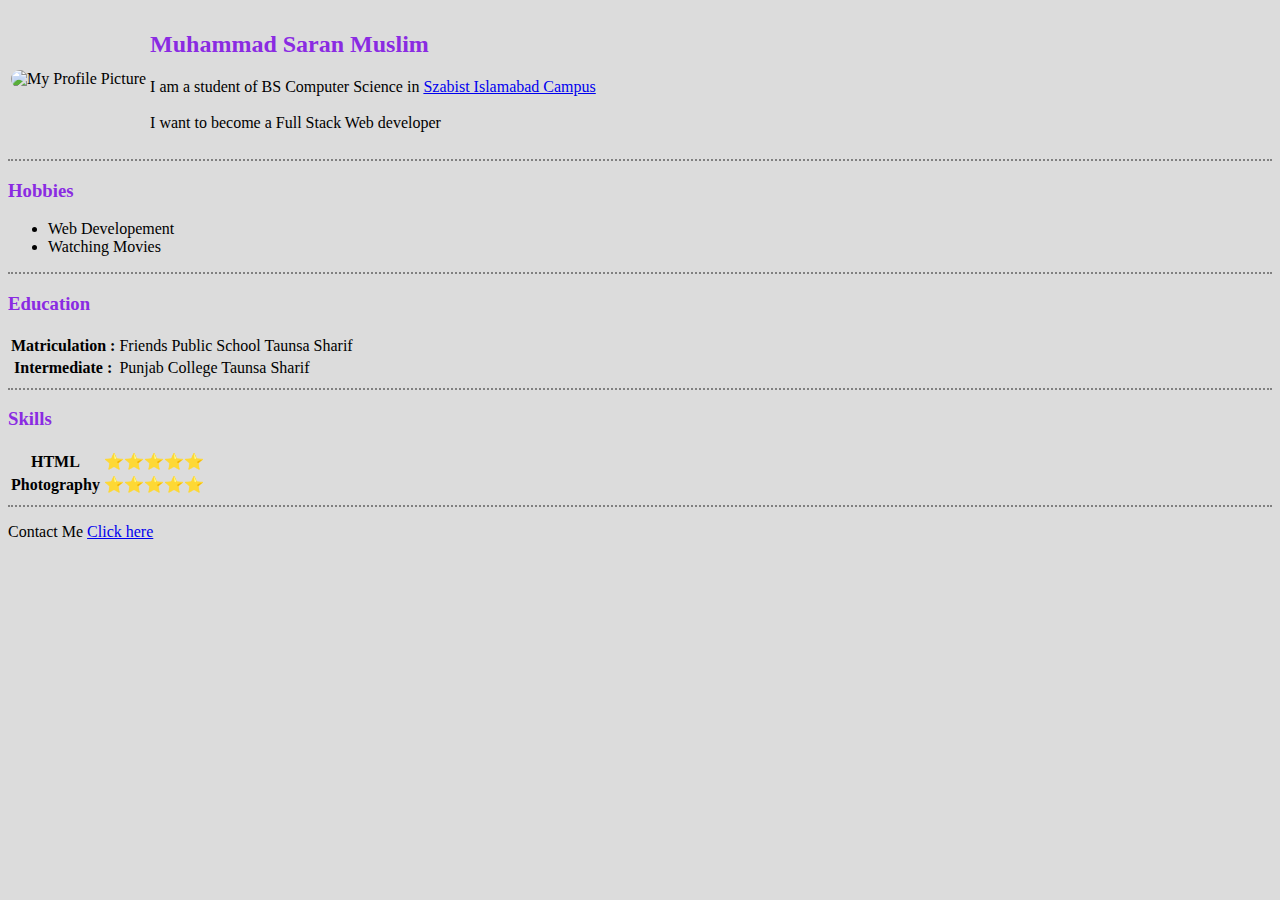
==== index.html @ b77db035 "renamed file" ====
<!DOCTYPE html>
<html lang="en">
<head>
    
    <meta charset="UTF-8">
    <meta http-equiv="X-UA-Compatible" content="IE=edge">
    <meta name="viewport" content="width=device-width, initial-scale=1.0">

    <title>My First Html Project</title>

    <link rel="stylesheet" href="styles.css">
    <link rel="icon" href="favicon.ico">

</head>
<body>
    <table>
        <tr>
            <td> 
               <img src="saran.jpg" alt="My Profile Picture" height="200px" style="border-radius: 50px;">
            </td>
            <td>
            <h2>Muhammad Saran Muslim</h2>
            <p>I am a student of BS Computer Science in <a href="https://szabist-isb.edu.pk/">Szabist Islamabad Campus</a> 
                <br>  <br>
            I want to become a Full Stack Web developer
            </p>
            </td>
        </tr>
        </table>
    <hr>
    <h3>Hobbies</h3>
    <ul>
        <li>
            Web Developement
        </li>
        <li>
            Watching Movies
        </li>
    </ul>
    <hr>
    <h3>Education</h3>
<table>
      <tr>
        <th>Matriculation :</th>
        <td>Friends Public School Taunsa Sharif </td> 
    </tr>
    <tr>
    <th>Intermediate :</th>
        <td>Punjab College Taunsa Sharif </td>
    </tr>
</table>
<hr>
<table>
    <h3>Skills</h3>
    <tr>
    <th>HTML</th>
    <td>⭐⭐⭐⭐⭐</td>
</tr>
    <th>Photography</th>
    <td>⭐⭐⭐⭐⭐</td>
</table>
<hr>
<p>Contact Me <a href="Contact me.html">Click here</a></p>
</body>
</html>
---- styles.css ----
body 
{
    background-color: gainsboro;
}
hr {
    border-style: dotted none none;
    border-color: grey;
    border-width: 2px;
}

h2,h3
{
    color:blueviolet;
}
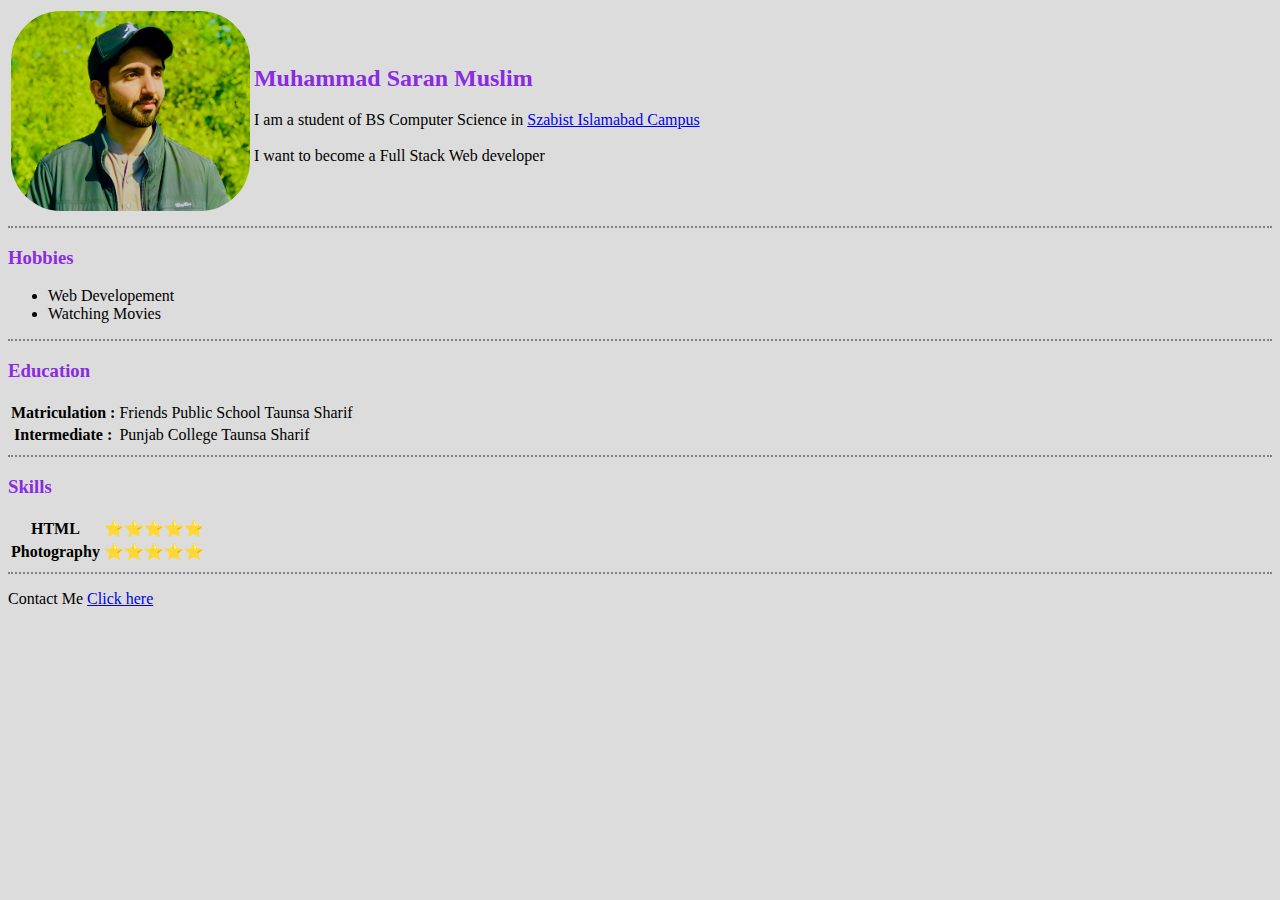
==== commit fc6f60ec: "update index.html" ====
--- a/index.html
+++ b/index.html
@@ -16,7 +16,7 @@
     <table>
         <tr>
             <td> 
-               <img src="saran.jpg" alt="My Profile Picture" height="200px" style="border-radius: 50px;">
+               <img src="saran.JPG" alt="My Profile Picture" height="200px" style="border-radius: 50px;">
             </td>
             <td>
             <h2>Muhammad Saran Muslim</h2>
